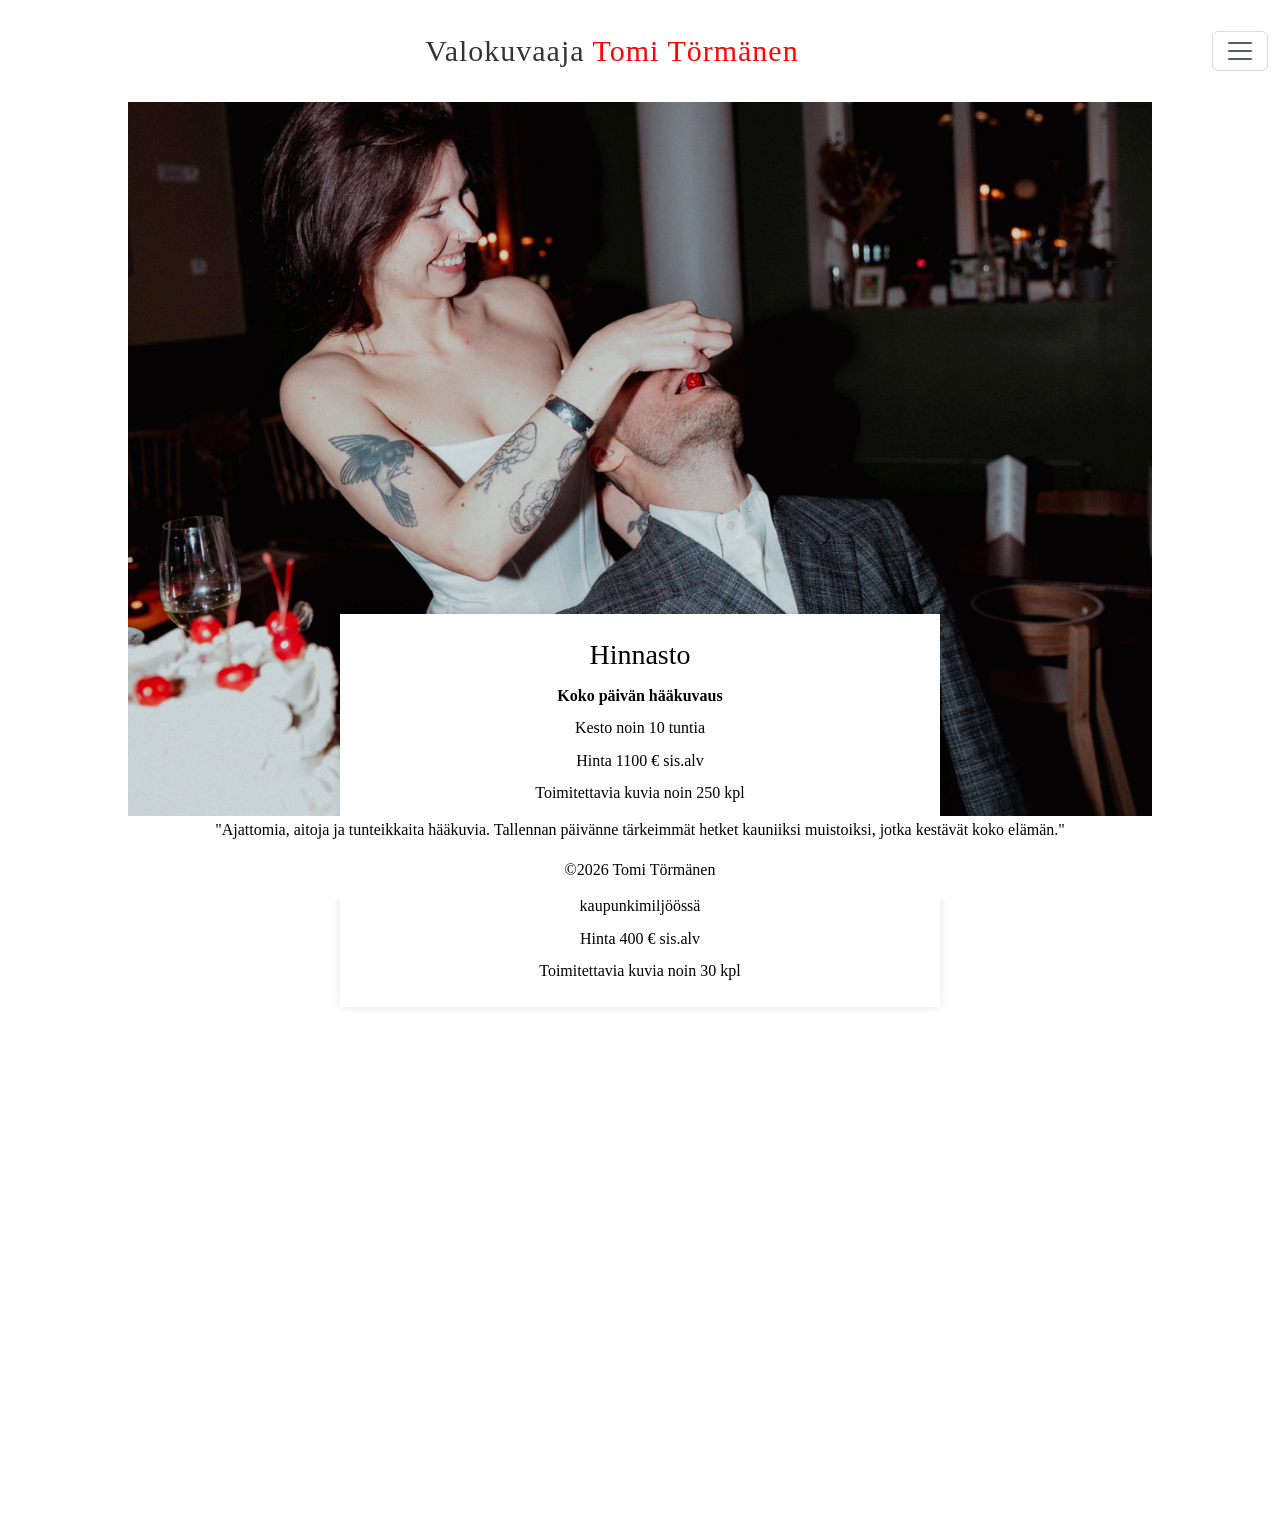
==== hinnasto.html @ a55d70be "Add files via upload" ====
<!doctype html>
<html lang="en">
  <head>
    <meta charset="utf-8">
    <meta name="viewport" content="width=device-width, initial-scale=1">
    <title>Valokuvaaja Tomi Törmänen</title>
    <link href="https://cdn.jsdelivr.net/npm/bootstrap@5.3.3/dist/css/bootstrap.min.css"
    rel="stylesheet" integrity="sha384-QWTKZyjpPEjISv5WaRU9OFeRpok6YctnYmDr5pNlyT2bRjXh0JMhjY6hW+ALEwIH" crossorigin="anonymous">
    <link rel="stylesheet" href="css/css.css">

    <link rel="preconnect" href="https://fonts.googleapis.com">
    <link rel="preconnect" href="https://fonts.gstatic.com" crossorigin>
    <link href="https://fonts.googleapis.com/css2?family=Figtree:ital,wght@0,300..900;1,300..900&display=swap" rel="stylesheet">
   


  </head>

  <body>

    <div id="background-overlay2"></div>


    <nav class="navbar bg-luonto sticky-top">
      <div class="container-fluid d-flex justify-content-between align-items-center">
        <a href="index.html" class="navbar-brand text-center mx-auto" id="figtree-uniquifier">
          <h1 class="logo-text">Valokuvaaja <span>Tomi Törmänen</span></h1>
        </a>
        
        <button class="navbar-toggler" type="button" data-bs-toggle="collapse" data-bs-target="#collapsibleNavbar">
          <span class="navbar-toggler-icon"></span>
        </button>
      </div>
      <div class="collapse navbar-collapse" id="collapsibleNavbar">
        <ul class="navbar-nav">
          <li class="nav-item">
            <a class="nav-link" href="index.html">Etusivu</a>
          </li>
          <li class="nav-item">
            <a class="nav-link" href="mina.html">Kuka olen?</a>
          </li>
          <li class="nav-item">
            <a class="nav-link" href="hinnasto.html">Hinnasto</a>
          </li>
          <li class="nav-item">
            <a class="nav-link" href="yhteydenotto.html">Ota yhteyttä</a>
          </li>
          <li class="nav-item">
            <a class="nav-link" href="portfolio.html">Portfolio</a>
          </li>
        </ul>
      </div>
    </nav>

    <div id="background-overlay2" class="img-fluid"></div>

  <div class="content">
  <div class="hinta-container">
    <div class="hinta-sisältö">

      <div class="hinta-otsikko">
        <h3 class="otsikko2">Hinnasto</h3>
      </div>

      <div class="hinta-teksti">
        <b>Koko päivän hääkuvaus</b>
      </div>
      <div class="hinta-teksti">
        Kesto noin 10 tuntia
      </div>
      <div class="hinta-teksti">
        Hinta 1100 € sis.alv
      </div>
      <div class="hinta-teksti">
        Toimitettavia kuvia noin 250 kpl
      </div>

      <br>

      <div class="hinta-teksti">
        <b>Potrettikuvaus miljöössä</b>
      </div>
      <div class="hinta-teksti">
        Esimerkiksi kihla- tai hääpotretit luonnossa tai kaupunkimiljöössä
      </div>
      <div class="hinta-teksti">
        Hinta 400 € sis.alv
      </div>
      <div class="hinta-teksti">
        Toimitettavia kuvia noin 30 kpl
      </div>

    </div>
  </div>
</div>

 <div class="row3"></div>


 <footer class="footer">
  <div class="row">
    <p>"Ajattomia, aitoja ja tunteikkaita hääkuvia. Tallennan päivänne tärkeimmät hetket kauniiksi muistoiksi, jotka kestävät koko elämän."</p>
    <p>&copy;2026 Tomi Törmänen</p>
  </div>
</footer>
  




    <script src="https://cdn.jsdelivr.net/npm/bootstrap@5.3.3/dist/js/bootstrap.bundle.min.js" 
    integrity="sha384-YvpcrYf0tY3lHB60NNkmXc5s9fDVZLESaAA55NDzOxhy9GkcIdslK1eN7N6jIeHz" crossorigin="anonymous"></script>

    <script src="https://cdn.jsdelivr.net/npm/@popperjs/core@2.11.8/dist/umd/popper.min.js" 
    integrity="sha384-I7E8VVD/ismYTF4hNIPjVp/Zjvgyol6VFvRkX/vR+Vc4jQkC+hVqc2pM8ODewa9r" crossorigin="anonymous"></script>

  </body>
</html>
---- css/css.css ----
body {
  font-family: 'Playfair Display', serif;
  color: #000000;
  height: 100vh;
}

#background-overlay {
  position: fixed;
  top: 0;
  left: 0;
  width: 100%;
  height: 100%;
  color:white ;
  background-size: cover;
  background-position: center;
  background-repeat: no-repeat;
  opacity: 0.9; 
  z-index: -1;
}

#background-overlay2 {
  position: fixed;
  top: 0;
  left: 0;
  width: 100%;
  height: 100%;
  background-image: url("../images2/_S5A0631.jpg");
  background-size: 80%;
  background-position: center;
  background-repeat: no-repeat;
  opacity: 0.9; 
  z-index: -1;
}

#background-overlay3 {
  position: fixed;
  top: 0;
  left: 0;
  width: 100%;
  height: 100%;
  background-image: url("../images2/_S5A8709.jpg");
  background-size: cover;
  background-position: center;
  background-repeat: no-repeat;
  opacity: 0.9; 
  z-index: -1;
}


.navbar-brand {
  font-size: 30px;
  color: #ffc66a;
 
}

.keskelle{

  margin-top: 5%;
  text-align: center;
  

}



.teksti {


  padding-top: 3%;
  text-align: center;

}


#väliylös {

  margin-top: 20px;
  margin-bottom: 20px;
}


.otsikko{
  padding-top: 5%;
  margin-top: 2%;
  text-align: center;
  
}

.otsikko2 {
  padding-top: 1%;
  text-align: center;
  
}


.navbar-brand,
.nav-link {
    color: #000000;
}

#figtree-uniquifier {
  font-family: "Figtree", sans-serif;
  font-optical-sizing: auto;
  font-style: normal;
  
  
}

.bg-luonto {
  background-color:  #ffffff;

}

.rivi1{
  height: fit-content;
  margin-top: 3%;
}

.rivi2 {
  height: fit-content;
  margin-top: 8%;
}

.rivi3
{
  margin-top: 4%;
}

.rivi4
{
  margin-top: 4%;
  margin-bottom: 12%;
}


.hinta-container {
  display: flex;
  justify-content: center;
  align-items: center;
  background-color: #ffffff;
  padding: 20px;
  box-shadow: 0 0 10px rgba(0, 0, 0, 0.1);
  text-align: center;
  width: 80%;
  max-width: 600px;
  margin:40% auto
}
.hinta-sisältö {
  display: grid;
  column-gap: 50px;

 
}

.row1
{
height: 20px;

}

.row2
{

  height: 50px
}

.row3
{
  height: 20px;
}

.row5
{
  height: 20px;
}
.hinta-otsikko, #teksti-keskelle {
  font-size: 24px;
  font-weight: bold;
}
.hinta-teksti {
  padding: 1%;
  font-size: 16px;
  line-height: 1.5;
}

.flex-container {
  display: flex;
  justify-content: center;
  align-items: center;
  height: 100vh;
}

.img-fluid
{
  margin-bottom: 12%
}

.img-fluid4
{
  margin-bottom: 16%
}
.contact-card {
  width: 100%;
  max-width: 500px;
  padding: 2rem;
  box-shadow: 0 4px 8px rgba(0, 0, 0, 0.1);
  border-radius: 8px;
  background-color: #ffffff;
}


.footer {
  text-align: center;
  padding: 2px;
 

  position: fixed;

  background-color: #ffffff;
  bottom: 0;
  width: 100%;
  margin-top: 20px;
  text-shadow: 20px #000000;
  
  }


.logo-text {
  font-family: 'Playfair Display', serif;
  font-weight: 400;
  font-size: 30px;
  text-align: center;
  color: #333;
  letter-spacing: 1px;
  margin: 20px 0;
}

.logo-text span {
  font-weight: 400; 
  color: #ff0400;   
}

#tyhja-boksi {
  
  min-height: 120px;
  display: flex;
  flex-direction: column;
  justify-content: center;
  align-items: center;     
  text-align: center;
  padding: 15px;
  background-color: #ffffff;
  opacity: 0.9; 
  z-index: -1;
}

#tyhja-boksi .arvostelu {
  font-family: 'Great Vibes', cursive; 
  font-size: 22px;
  color: #333;
  margin: 0;
}

#tyhja-boksi .asiakas {
  font-size: 18px;
  margin-top: 10px;
  font-weight: bold;
  font-style: normal;
}
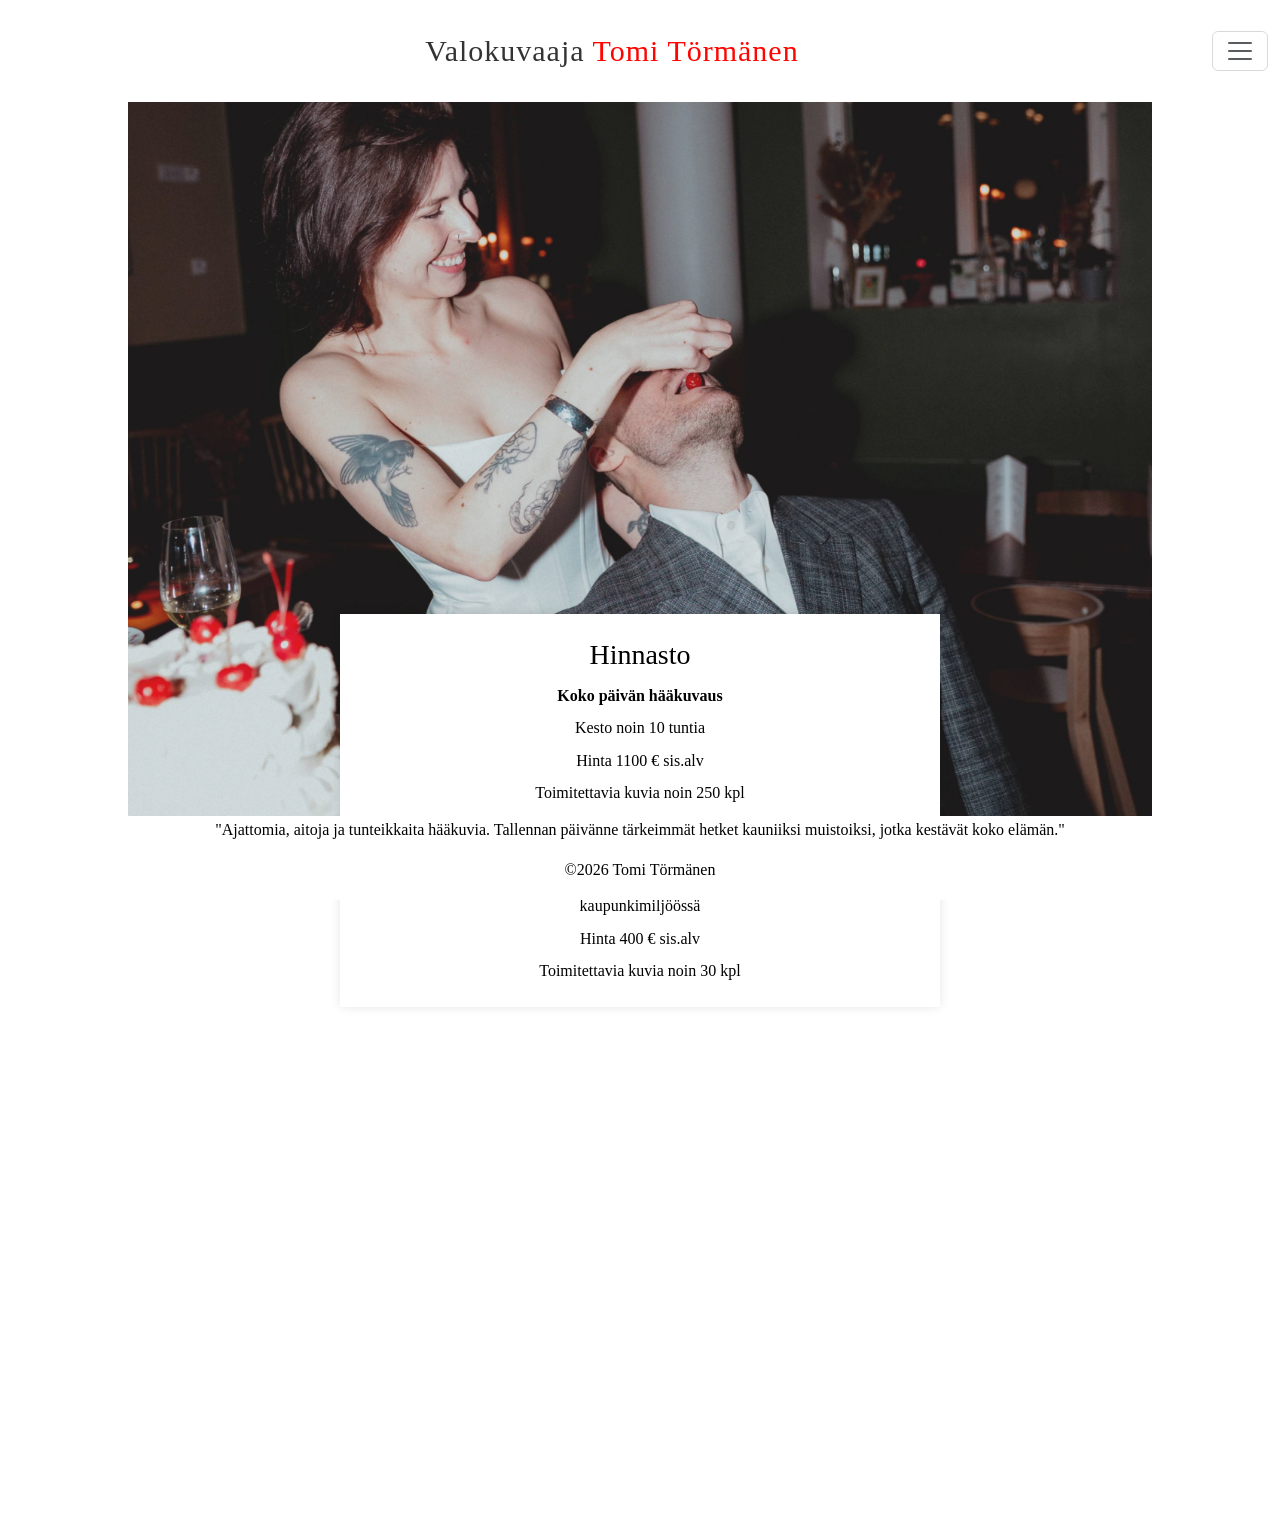
==== commit 7876e232: "Update hinnasto.html" ====
--- a/hinnasto.html
+++ b/hinnasto.html
@@ -18,7 +18,7 @@
 
   <body>
 
-    <div id="background-overlay2"></div>
+    
 
 
     <nav class="navbar bg-luonto sticky-top">
@@ -115,4 +115,5 @@
     integrity="sha384-I7E8VVD/ismYTF4hNIPjVp/Zjvgyol6VFvRkX/vR+Vc4jQkC+hVqc2pM8ODewa9r" crossorigin="anonymous"></script>
 
   </body>
-</html>+
+</html>
